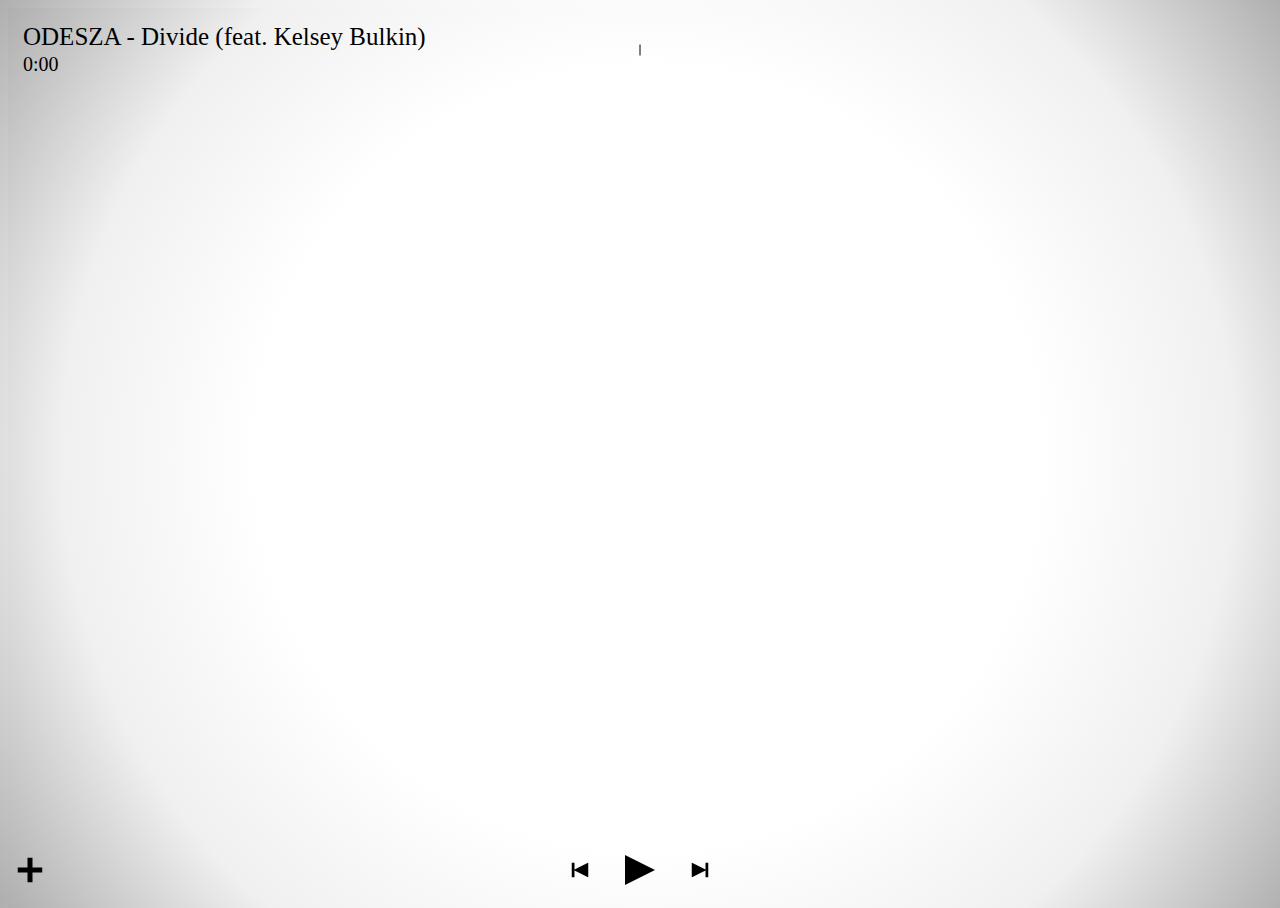
==== spinVis.html @ 6606bfec "Update spinVis.html" ====
<!DOCTYPE html>
<html>
<head>
	<title>SpinVis</title>
  <link rel="stylesheet" type="text/css" href="spinVis.css">
</head>
  <body onresize="resize()">
    <canvas class="c" id="c"></canvas>

    <p class="song noselect" id="songname"></p>
    <p class="time noselect" id="songtime"></p>
    
    <div class="menu" id="menu">
    	<input id="file_in" class="openfile" type="file" accept="audio/*" multiple="multiple">
    	<label id="filebutton" class="button" for="file_in">
    		<svg width="25" height="25" class="symbol">
    			<rect width="5" height="25" x="10" y="0"/>
    			<rect width="25" height="5" x="0" y="10"/>
    		</svg>
    	</label>

    	<div id="prevsong" class="prevsong button">
    		<svg id="prevsymbol" width="17" height="15" class="symbol">
    			<polygon points="17,0 17,15 2,7.5"/>
    			<rect width="3" height="15" x="0" y="0"/>
    		</svg>
    	</div>

    	<div id="playpause" class="playpause button">
	    	<svg id="play_symbol" width="30" height="30" class="symbol">
	    		<polygon points="0,0 0,30 30,15"/>
	    	</svg>
	    	<svg id="pause_symbol" width="30" height="30" class="symbol" style="visibility: hidden;">
	    		<rect width="10" height="30" x="1" y="0"/>
	    		<rect width="10" height="30" x="19" y="0"/>
	    	</svg>
    	</div>

    	<div id="nextsong" class="nextsong button">
    		<svg id="nextsymbol" width="17" height="15" class="symbol">
    			<polygon points="0,0 0,15 15,7.5"/>
    			<rect width="3" height="15" x="14" y="0"/>
    		</svg>
    	</div>

    	<a id="gitbutton" class="button git" href="https://github.com/Jeff0Brewer/SpinVis" target="_blank">
    		<div class="gitsymbol symbol"></div>
    	</a>
	</div>
    <script type="text/javascript" src="spinVis.js"></script>
  </body>
</html>
---- spinVis.css ----
@font-face {
	font-family: comfortaa;
	src: url("Comfortaa-Regular.ttf");
}
html, body{
	overflow: hidden;
	width: 100%;
	height: 100%;
	background: white;
	background: -webkit-radial-gradient(circle,white 50%, rgb(240,240,240) 75%, rgb(175,175,175));
  	background: -o-radial-gradient(circle,white 50%, rgb(240,240,240) 75%, rgb(175,175,175));
  	background: -moz-radial-gradient(circle,white 50%, rgb(240,240,240) 75%, rgb(175,175,175));
	background: radial-gradient(circle,white 50%, rgb(240,240,240) 75%, rgb(175,175,175));
	background-size: cover;
}

p{
	font-family: comfortaa;

	margin: 0;
	padding: 0;
	border: 0;
}

.song{
	font-size: 25px;
	margin-top: 15px;
	margin-left: 15px;
	height: 30px;
}

.time{
	font-size: 20px;
	margin-left: 15px;
	height: 20px;
}

.menu{
	position: absolute;
	bottom: 0;
	left: 0;
	height: 60px;
	width: 100%;
	line-height: 60px;

	animation-timing-function: ease-out;
	animation-fill-mode: forwards;
	animation-duration: .4s;
}

.button{
	float: left;
	height: 60px;
	width: 60px;
	text-align: center;
	cursor: pointer;
}

.openfile{
	width: 0.1px;
	height: 0.1px;
	opacity: 0;
	overflow: hidden;
	position: absolute;
}

.playpause{
	position: absolute;
	left: calc(50vw - 30px);
}

.nextsong{
	position: absolute;
	left: calc(50vw + 30px);
}

.prevsong{
	position: absolute;
	left: calc(50vw - 90px);
}

.git{
	position: absolute;
	right: 0;
}

.gitsymbol{
	display: inline-block;
	height: 35px;
	width: 35px;

	background-image: url("gitlogo.svg");
	background-size: cover;
}

.symbol{
	position: absolute;
	top: 50%;
	bottom: 50%;
	transform: translate(-50%, -50%);
}

.hiding{
	animation-name: hide;
}

.showing{
	animation-name: show;
}

.c{
	position: absolute;
	left: 0px;
	top: 0px;
	margin: 0;
	padding: 0;

	pointer-events: none;
}

.noselect {
  -webkit-touch-callout: none; 
    -webkit-user-select: none; 
     -khtml-user-select: none; 
       -moz-user-select: none;
        -ms-user-select: none; 
            user-select: none; 
}

@keyframes hide{
	from{
		opacity: 1;
	}
	to{
		opacity: 0;
	}
}

@keyframes show{
	from{
		opacity: 0;
	}
	to{
		opacity: 1;
	}
}
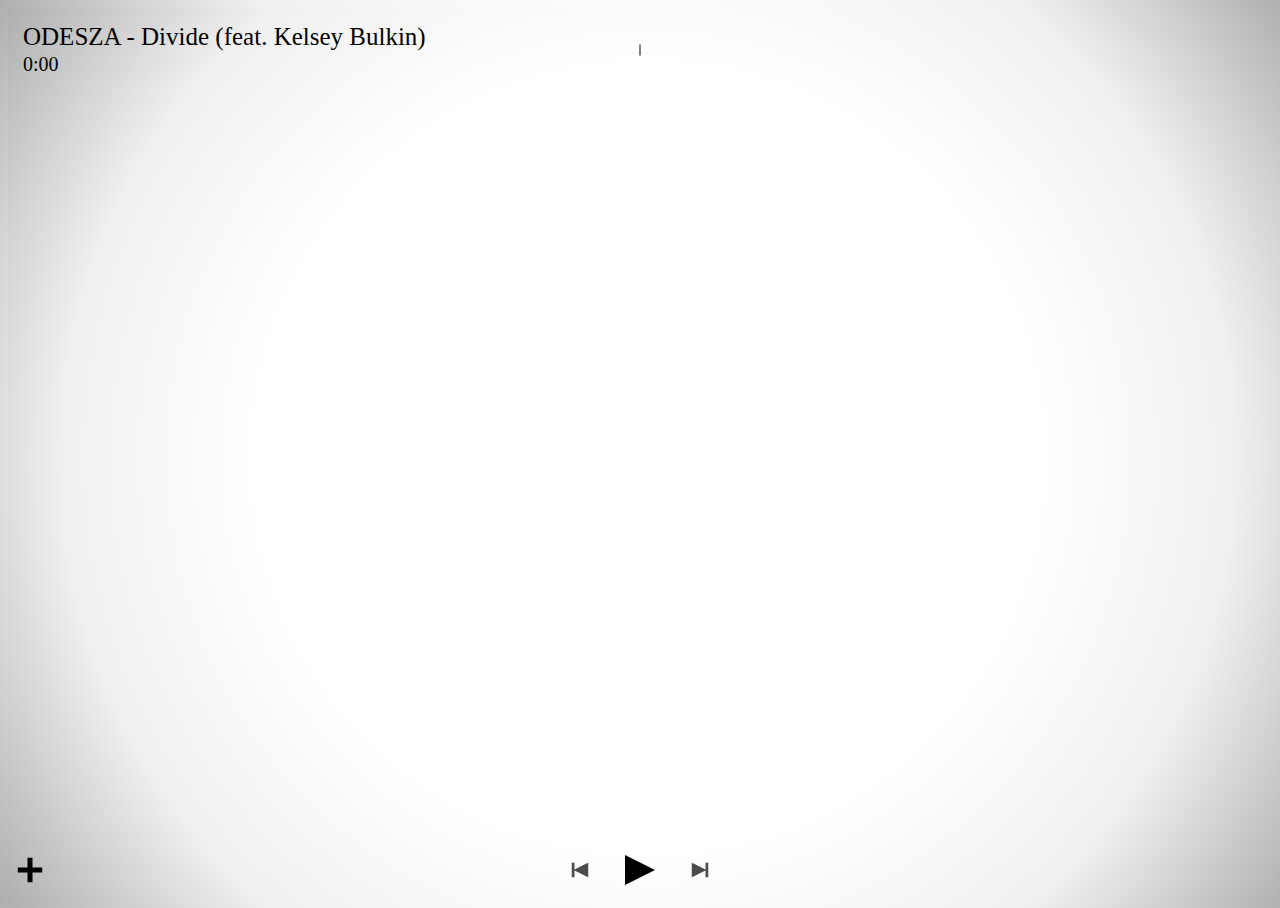
==== commit 7d84a7ef: "ui improvements" ====
--- a/spinVis.html
+++ b/spinVis.html
@@ -19,8 +19,8 @@
     		</svg>
     	</label>
 
-    	<div id="prevsong" class="prevsong button">
-    		<svg id="prevsymbol" width="17" height="15" class="symbol">
+    	<div id="backsong" class="prevsong button">
+    		<svg width="17" height="15" class="symbol">
     			<polygon points="17,0 17,15 2,7.5"/>
     			<rect width="3" height="15" x="0" y="0"/>
     		</svg>
@@ -36,8 +36,8 @@
 	    	</svg>
     	</div>
 
-    	<div id="nextsong" class="nextsong button">
-    		<svg id="nextsymbol" width="17" height="15" class="symbol">
+    	<div id="skipsong" class="nextsong button">
+    		<svg width="17" height="15" class="symbol">
     			<polygon points="0,0 0,15 15,7.5"/>
     			<rect width="3" height="15" x="14" y="0"/>
     		</svg>
@@ -49,4 +49,4 @@
 	</div>
     <script type="text/javascript" src="spinVis.js"></script>
   </body>
-</html>
+</html>--- a/spinVis.css
+++ b/spinVis.css
@@ -1,146 +1,146 @@
-@font-face {
-	font-family: comfortaa;
-	src: url("Comfortaa-Regular.ttf");
-}
-html, body{
-	overflow: hidden;
-	width: 100%;
-	height: 100%;
-	background: white;
-	background: -webkit-radial-gradient(circle,white 50%, rgb(240,240,240) 75%, rgb(175,175,175));
-  	background: -o-radial-gradient(circle,white 50%, rgb(240,240,240) 75%, rgb(175,175,175));
-  	background: -moz-radial-gradient(circle,white 50%, rgb(240,240,240) 75%, rgb(175,175,175));
-	background: radial-gradient(circle,white 50%, rgb(240,240,240) 75%, rgb(175,175,175));
-	background-size: cover;
-}
-
-p{
-	font-family: comfortaa;
-
-	margin: 0;
-	padding: 0;
-	border: 0;
-}
-
-.song{
-	font-size: 25px;
-	margin-top: 15px;
-	margin-left: 15px;
-	height: 30px;
-}
-
-.time{
-	font-size: 20px;
-	margin-left: 15px;
-	height: 20px;
-}
-
-.menu{
-	position: absolute;
-	bottom: 0;
-	left: 0;
-	height: 60px;
-	width: 100%;
-	line-height: 60px;
-
-	animation-timing-function: ease-out;
-	animation-fill-mode: forwards;
-	animation-duration: .4s;
-}
-
-.button{
-	float: left;
-	height: 60px;
-	width: 60px;
-	text-align: center;
-	cursor: pointer;
-}
-
-.openfile{
-	width: 0.1px;
-	height: 0.1px;
-	opacity: 0;
-	overflow: hidden;
-	position: absolute;
-}
-
-.playpause{
-	position: absolute;
-	left: calc(50vw - 30px);
-}
-
-.nextsong{
-	position: absolute;
-	left: calc(50vw + 30px);
-}
-
-.prevsong{
-	position: absolute;
-	left: calc(50vw - 90px);
-}
-
-.git{
-	position: absolute;
-	right: 0;
-}
-
-.gitsymbol{
-	display: inline-block;
-	height: 35px;
-	width: 35px;
-
-	background-image: url("gitlogo.svg");
-	background-size: cover;
-}
-
-.symbol{
-	position: absolute;
-	top: 50%;
-	bottom: 50%;
-	transform: translate(-50%, -50%);
-}
-
-.hiding{
-	animation-name: hide;
-}
-
-.showing{
-	animation-name: show;
-}
-
-.c{
-	position: absolute;
-	left: 0px;
-	top: 0px;
-	margin: 0;
-	padding: 0;
-
-	pointer-events: none;
-}
-
-.noselect {
-  -webkit-touch-callout: none; 
-    -webkit-user-select: none; 
-     -khtml-user-select: none; 
-       -moz-user-select: none;
-        -ms-user-select: none; 
-            user-select: none; 
-}
-
-@keyframes hide{
-	from{
-		opacity: 1;
-	}
-	to{
-		opacity: 0;
-	}
-}
-
-@keyframes show{
-	from{
-		opacity: 0;
-	}
-	to{
-		opacity: 1;
-	}
-}
+@font-face {
+	font-family: comfortaa;
+	src: url("Comfortaa-Regular.ttf");
+}
+html, body{
+	overflow: hidden;
+	width: 100%;
+	height: 100%;
+	background: white;
+	background: -webkit-radial-gradient(circle,white 50%, rgb(240,240,240) 75%, rgb(175,175,175));
+  	background: -o-radial-gradient(circle,white 50%, rgb(240,240,240) 75%, rgb(175,175,175));
+  	background: -moz-radial-gradient(circle,white 50%, rgb(240,240,240) 75%, rgb(175,175,175));
+	background: radial-gradient(circle,white 50%, rgb(240,240,240) 75%, rgb(175,175,175));
+	background-size: cover;
+}
+
+p{
+	font-family: comfortaa;
+
+	margin: 0;
+	padding: 0;
+	border: 0;
+}
+
+.song{
+	font-size: 25px;
+	margin-top: 15px;
+	margin-left: 15px;
+	height: 30px;
+}
+
+.time{
+	font-size: 20px;
+	margin-left: 15px;
+	height: 20px;
+}
+
+.menu{
+	position: absolute;
+	bottom: 0;
+	left: 0;
+	height: 60px;
+	width: 100%;
+	line-height: 60px;
+
+	animation-timing-function: ease-out;
+	animation-fill-mode: forwards;
+	animation-duration: .4s;
+}
+
+.button{
+	float: left;
+	height: 60px;
+	width: 60px;
+	text-align: center;
+	cursor: pointer;
+}
+
+.openfile{
+	width: 0.1px;
+	height: 0.1px;
+	opacity: 0;
+	overflow: hidden;
+	position: absolute;
+}
+
+.playpause{
+	position: absolute;
+	left: calc(50vw - 30px);
+}
+
+.nextsong{
+	position: absolute;
+	left: calc(50vw + 30px);
+}
+
+.prevsong{
+	position: absolute;
+	left: calc(50vw - 90px);
+}
+
+.git{
+	position: absolute;
+	right: 0;
+}
+
+.gitsymbol{
+	display: inline-block;
+	height: 35px;
+	width: 35px;
+
+	background-image: url("gitlogo.svg");
+	background-size: cover;
+}
+
+.symbol{
+	position: absolute;
+	top: 50%;
+	bottom: 50%;
+	transform: translate(-50%, -50%);
+}
+
+.hiding{
+	animation-name: hide;
+}
+
+.showing{
+	animation-name: show;
+}
+
+.c{
+	position: absolute;
+	left: 0px;
+	top: 0px;
+	margin: 0;
+	padding: 0;
+
+	pointer-events: none;
+}
+
+.noselect {
+  -webkit-touch-callout: none; 
+    -webkit-user-select: none; 
+     -khtml-user-select: none; 
+       -moz-user-select: none;
+        -ms-user-select: none; 
+            user-select: none; 
+}
+
+@keyframes hide{
+	from{
+		opacity: 1;
+	}
+	to{
+		opacity: 0;
+	}
+}
+
+@keyframes show{
+	from{
+		opacity: 0;
+	}
+	to{
+		opacity: 1;
+	}
+}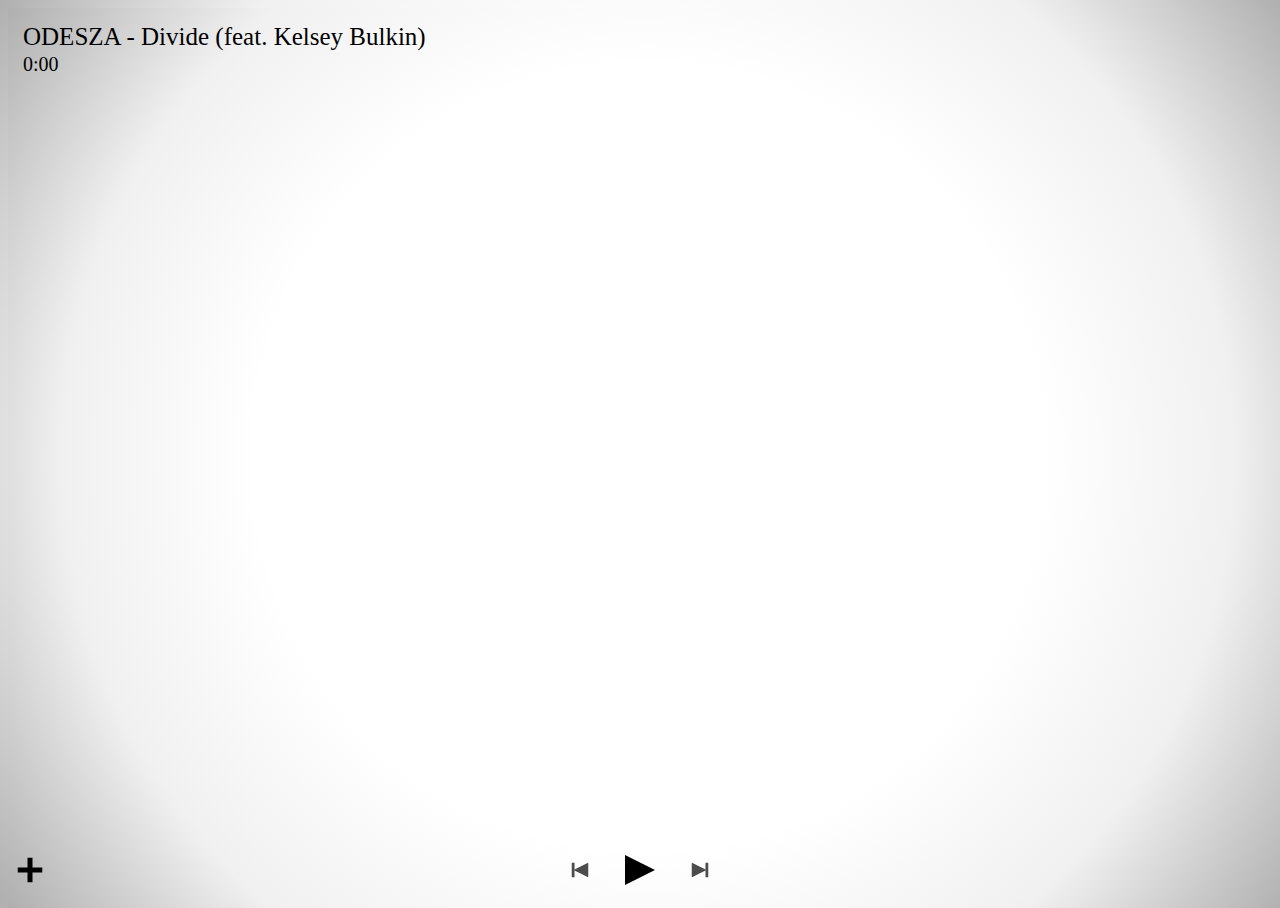
==== commit d565cda6: "tweaking" ====
--- a/spinVis.html
+++ b/spinVis.html
@@ -8,7 +8,7 @@
     <canvas class="c" id="c"></canvas>
 
     <p class="song noselect" id="songname"></p>
-    <p class="time noselect" id="songtime"></p>
+    <p class="time noselect" id="songtime">0:00</p>
     
     <div class="menu" id="menu">
     	<input id="file_in" class="openfile" type="file" accept="audio/*" multiple="multiple">
